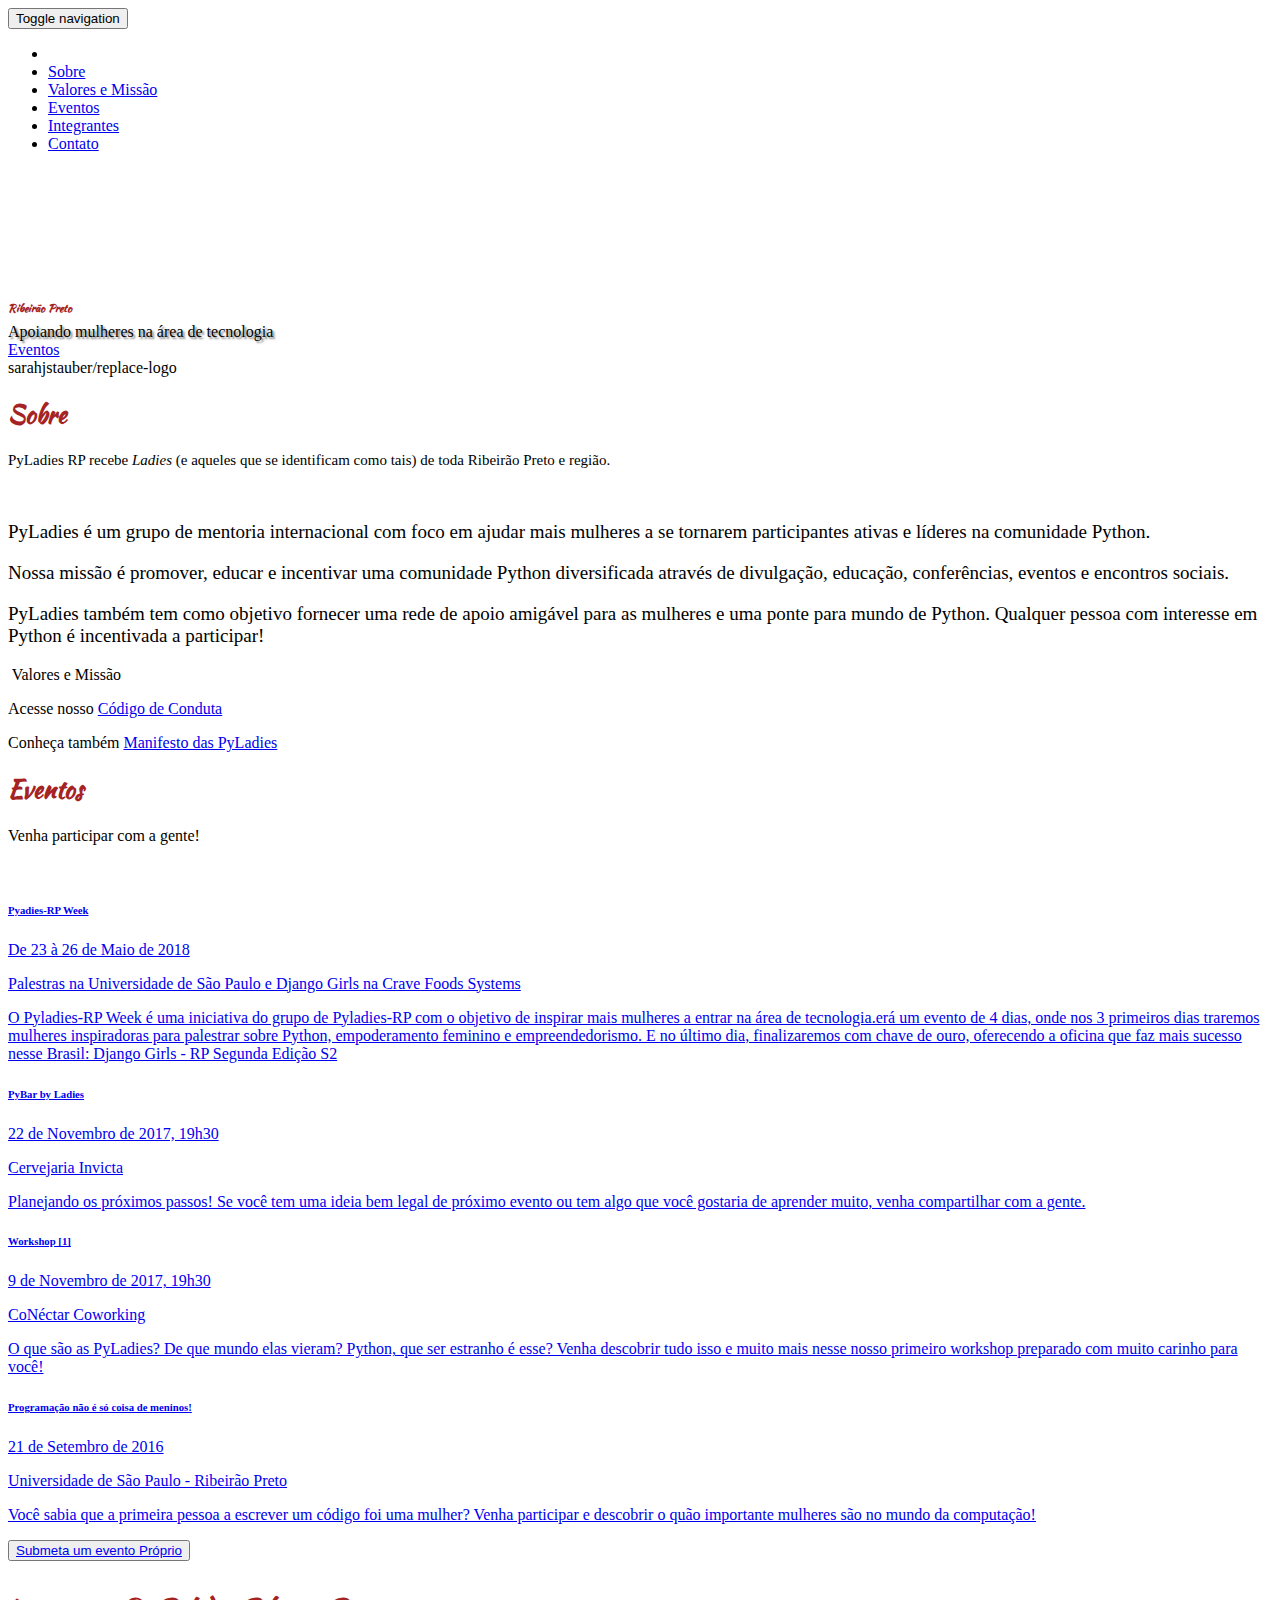
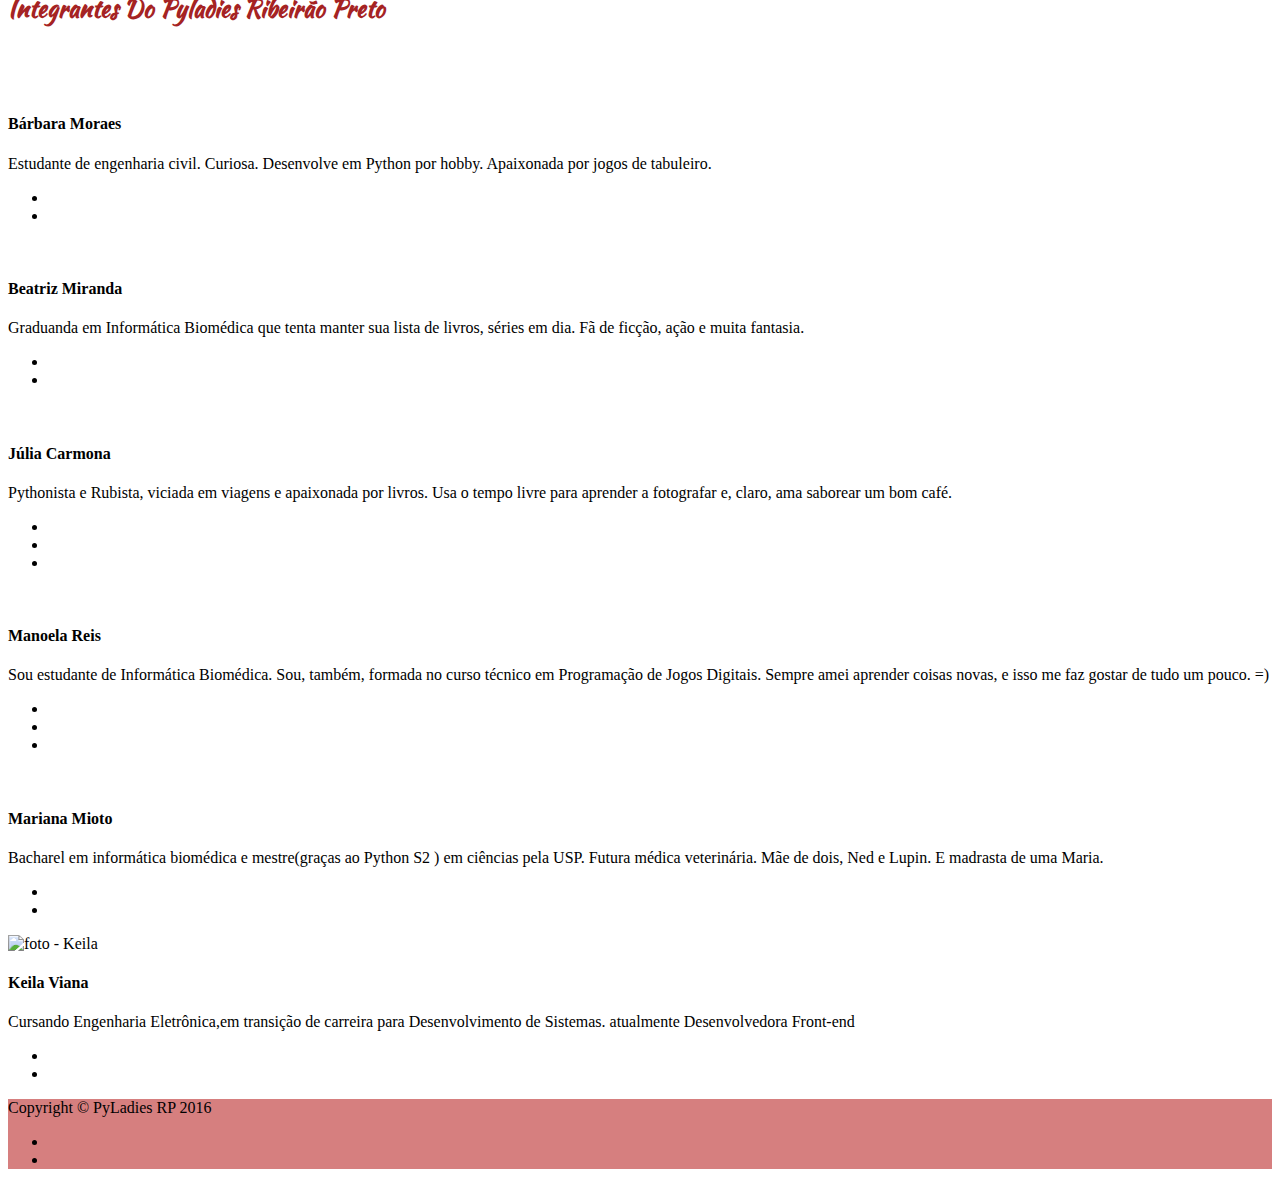
==== index.html @ f5e9d770 "new button to forms" ====
<!DOCTYPE html>
<html lang="en">

<head>

    <meta charset="utf-8">
    <meta http-equiv="X-UA-Compatible" content="IE=edge">
    <meta name="viewport" content="width=device-width, initial-scale=1">
    <meta name="description" content="Ramo local do PyLadies cujo objetivo é propagar em Ribeirão Preto e região os ideais das PyLadies e da comunidade Python.">
    <meta name="author" content="PyLadies RP">

    <title> PyLadies RP</title>
    <link rel="shortcut icon" type="image/png" href="img/pyladies-rec.png" />

    <!-- Bootstrap Core CSS -->
    <link href="css/bootstrap.min.css" rel="stylesheet">

    <!-- Custom CSS -->
    <link href="css/agency.css" rel="stylesheet">
    <link href="css/custom.css" rel="stylesheet">

    <!-- Custom Fonts -->
    <link href="font-awesome/css/font-awesome.min.css" rel="stylesheet" type="text/css">
    <link href="https://fonts.googleapis.com/css?family=Montserrat:400,700" rel="stylesheet" type="text/css">
    <link href='https://fonts.googleapis.com/css?family=Kaushan+Script' rel='stylesheet' type='text/css'>
    <link href='https://fonts.googleapis.com/css?family=Droid+Serif:400,700,400italic,700italic' rel='stylesheet' type='text/css'>
    <link href='https://fonts.googleapis.com/css?family=Roboto+Slab:400,100,300,700' rel='stylesheet' type='text/css'>

    <!-- HTML5 Shim and Respond.js IE8 support of HTML5 elements and media queries -->
    <!-- WARNING: Respond.js doesn't work if you view the page via file:// -->
    <!--[if lt IE 9]>
        <script src="https://oss.maxcdn.com/libs/html5shiv/3.7.0/html5shiv.js"></script>
        <script src="https://oss.maxcdn.com/libs/respond.js/1.4.2/respond.min.js"></script>
    <![endif]-->

</head>

<body id="page-top" class="index">

    <!-- Navigation -->
    <nav class="navbar navbar-default navbar-fixed-top">
        <div class="container">
            <!-- Brand and toggle get grouped for better mobile display -->
            <div class="navbar-header page-scroll">
                <button type="button" class="navbar-toggle" data-toggle="collapse" data-target="#bs-example-navbar-collapse-1">
                    <span class="sr-only">Toggle navigation</span>
                    <span class="icon-bar"></span>
                    <span class="icon-bar"></span>
                    <span class="icon-bar"></span>
                </button>
                <a class="navbar-brand page-scroll" style="color: #fff;" href="#page-top"></a>
            </div>

            <!-- Collect the nav links, forms, and other content for toggling -->
            <div class="collapse navbar-collapse" id="bs-example-navbar-collapse-1">
                <ul class="nav navbar-nav navbar-right">
                    <li class="hidden">
                        <a href="#page-top"></a>
                    </li>
                    <li>
                        <a class="page-scroll" href="#pyladies">Sobre</a>
                    </li>
                    <li>
                      <a class="page-scroll" href="#valores">Valores e Missão</a>
                  </li>
                    <li>
                        <a class="page-scroll" href="#events">Eventos</a>
                    </li>
                    <li>
                      <a class="page-scroll" href="./integrantes.html">Integrantes</a>
                    </li>
                    <li>
                        <a class="page-scroll" href="#contact">Contato</a>
                    </li>
                </ul>
            </div>
            <!-- /.navbar-collapse -->
        </div>
        <!-- /.container-fluid -->
    </nav>

    <!-- Header -->
    <header>
        <div class="container">
            <div class="intro-text" style="padding-top: 100px;">
                <div class="intro-heading" style= "font-family: 'Kaushan Script','Helvetica Neue',Helvetica,Arial,cursive; text-transform: capitalize; color: #A52323; ">
                    <img class="img-responsive" src="img/pyladies.png" alt="" style="width:60%; margin: auto;">
                    <h1 style= "font-family: 'Kaushan Script','Helvetica Neue',Helvetica,Arial, cursive; text-transform: capitalize; color: #A52323; font-size: 0.7em">Ribeirão Preto</h1>
                </div>
                <div class="intro-lead-in" style="text-shadow: 2px 2px 2px #777;">
                  Apoiando mulheres na área de tecnologia
                </div>
                <a href="#events" class="page-scroll btn btn-xl">Eventos</a>
            </div>
        </div>
    </header>


    <!-- About Section-->
    <section id="valores" >
      <div class="container" >
        <div class="row">
          <div class="col-lg-5 col-sm-6">

            sarahjstauber/replace-logo
            <div class="clearfix"></div>
            <h2 class="section-heading" style= "font-family: 'Kaushan Script','Helvetica Neue',Helvetica,Arial,cursive; text-transform: capitalize; color: #A52323; ">Sobre</h2>
            <p class="lead" style="font-size: 15px">PyLadies RP recebe <i>Ladies</i> (e aqueles que se identificam como tais) de toda Ribeirão Preto e região. </p>
            <br>
            <p class="lead" style="font-size: 19px">PyLadies é um grupo de mentoria internacional com foco em ajudar mais mulheres a se tornarem participantes ativas e líderes na comunidade Python.</p>
            <p class="lead" style="font-size: 19px">Nossa missão é promover, educar e incentivar uma comunidade Python diversificada através de divulgação, educação, conferências, eventos e encontros sociais.</p>
             <p class="lead" style="font-size: 19px">PyLadies também tem como objetivo fornecer uma rede de apoio amigável para as mulheres e uma ponte para mundo de Python. Qualquer pessoa com interesse em Python é incentivada a participar!</p>
          </div>
          <div class="col-lg-5 col-lg-offset-2 col-sm-6">
            <img class="img-responsive" src="img/logo_pyladies_recife.svg" alt="">
             <h class="valores">Valores e Missão</h1>

              <p class="valor">Acesse nosso <a href="https://github.com/pyladies-brazil/codigo-de-conduta">Código de Conduta</a></p>
              <p class="valor">Conheça também <a href="https://github.com/pyladies-brazil/manifesto">Manifesto das PyLadies</a></p>

          </div>

        </div>
     </section>

    <section id="events" class="bg-light-gray">
      <div class="container">
        <div class="row">
          <div class="col-lg-12 text-center">
            <div class="clearfix"></div>
            <h2 class="section-heading" style= "font-family: 'Kaushan Script','Helvetica Neue',Helvetica,Arial,cursive; text-transform: capitalize; color: #A52323; ">Eventos</h2>
            <p class="lead">Venha participar com a gente!</p>
            <br>
          </div>

          <div class="row event-row">
            <div class="col-md-4 col-sm-6 events-item">
              <a href="#" target="blank" class="events-link">
                <div class="events-caption">
                  <i class="fa fa-calendar fa-3x"></i>
                  <h6> Pyadies-RP Week</h6>
                  <p class="text-muted">De 23 à 26 de Maio de 2018</p>
                  <p class="text-muted"> Palestras na Universidade de São Paulo e Django Girls na Crave Foods Systems</p>
                  <div class="event-info">
                    <p>O Pyladies-RP Week é uma iniciativa do grupo de Pyladies-RP com o objetivo de inspirar mais mulheres a entrar na área de tecnologia.erá um evento de 4 dias, onde nos 3 primeiros dias traremos mulheres inspiradoras  para palestrar sobre Python, empoderamento feminino e empreendedorismo.  E no último dia, finalizaremos com chave de ouro, oferecendo a oficina que faz mais sucesso nesse Brasil: Django Girls - RP Segunda Edição S2 </p>
                  </div>
                </div>
              </a>
            </div>

            <div class="col-md-4 col-sm-6 events-item">
              <a href="#" target="blank" class="events-link">
                <div class="events-caption">
                  <i class="fa fa-calendar fa-3x"></i>
                  <h6>PyBar by Ladies</h6>
                  <p class="text-muted">22 de Novembro de 2017, 19h30</p>
                  <p class="text-muted"> Cervejaria Invicta </p>
                  <div class="event-info">
                    <p>Planejando os próximos passos! Se você tem uma ideia bem legal de próximo evento ou tem algo que você gostaria de aprender muito, venha compartilhar com a gente.</p>
                  </div>
                </div>
              </a>
            </div>

            <div class="col-md-4 col-sm-6 events-item">
              <a href="http://tinyurl.com/ybsr45dn" target="blank" class="events-link">
                <div class="events-caption">
                  <i class="fa fa-calendar fa-3x"></i>
                  <h6>Workshop [1]</h6>
                  <p class="text-muted">9 de Novembro de 2017, 19h30</p>
                  <p class="text-muted"> CoNéctar Coworking </p>
                  <div class="event-info">
                    <p>O que são as PyLadies? De que mundo elas vieram? Python, que ser estranho é esse? Venha descobrir tudo isso e muito mais nesse nosso primeiro workshop preparado com muito carinho para você!</p>
                  </div>
                </div>
              </a>
            </div>

            <div class="col-md-4 col-sm-6 events-item">
              <a href="http://tinyurl.com/ya74g5hk" target="blank" class="events-link">
                <div class="events-caption">
                  <i class="fa fa-calendar fa-3x"></i>
                  <h6>Programação não é só coisa de meninos!</h6>
                  <p class="text-muted">21 de Setembro de 2016</p>
                  <p class="text-muted"> Universidade de São Paulo - Ribeirão Preto</p>
                  <div class="event-info">
                    <p>Você sabia que a primeira pessoa a escrever um código foi uma mulher? Venha participar e descobrir o quão importante mulheres são no mundo da computação!</p>
                  </div>
                </div>
              </a>
            </div>

          </div>
		<div class="div-btn-event">
		    <button type="button" class="btn btn-primary">
		      <a href="https://docs.google.com/forms/d/e/1FAIpQLSeFPQAybTSy5sIGczZ5tK-2ySrscvWfpq01U3dol4wFy3nIEw/viewform" target="_blank">Submeta um evento Próprio</a>
		    </button>
          	</div>
      </div>
    </section>

  <!-- Members Section -->
    <section id="whoweare">
      <div class="container" style="padding-top: 10px;" >
        <div class="row">
          <div class="col-lg-12 text-center" style="padding-bottom: 30px;">
            <h2 class="section-heading" style= "font-family: 'Kaushan Script','Helvetica Neue',Helvetica,Arial,cursive; text-transform: capitalize; color: #A52323;">Integrantes do Pyladies Ribeirão Preto</h2>
          </div>
        </div>
        <div class="row text-center">
          <div class="col-md-4">
            <span class="fa-stack fa-4x">
              <div class="timeline-image">
                <img class="img-circle img-responsive" src="img/about/barbara.png" alt="">
              </div>
            </span>
            <h4 class="service-heading">Bárbara Moraes</h4>
            <p class="text-muted">Estudante de engenharia civil. Curiosa. Desenvolve em Python por hobby. Apaixonada por jogos de tabuleiro.</p>
            <ul class="list-inline social-buttons">
              <li>
                <a href="" target="_blank">
                  <i class="fa fa-github" aria-hidden="true"></i>
                </a>
              </li>
              <li>
                <a href="" target="_blank">
                  <i class="fa fa-twitter" aria-hidden="true"></i>
                </a>
              </li>
            </ul>
          </div>
		  <div class="col-md-4">
            <span class="fa-stack fa-4x">
              <div class="timeline-image">
                <img class="img-circle img-responsive" src="img/about/beatriz.png" alt="">
              </div>
            </span>
            <h4 class="service-heading">Beatriz Miranda</h4>
            <p class="text-muted">Graduanda em Informática Biomédica que tenta manter sua lista de livros, séries  em dia. Fã de ficção, ação e muita fantasia.</p>
            <ul class="list-inline social-buttons">
              <li>
                <a href="https://github.com/BeaMtrix" target="_blank">
                  <i class="fa fa-github" aria-hidden="true"></i>
                </a>
              </li>
              <li>
                <a href="https://twitter.com/BeMtriz" target="_blank">
                  <i class="fa fa-twitter" aria-hidden="true"></i>
                </a>
              </li>
            </ul>
          </div>
          <div class="col-md-4">
            <span class="fa-stack fa-4x">
              <div class="timeline-image">
                <img class="img-circle img-responsive" src="img/about/julia.png" alt="">
              </div>
            </span>
            <h4 class="service-heading">Júlia Carmona</h4>
            <p class="text-muted">Pythonista e Rubista, viciada em viagens e apaixonada por livros. Usa o tempo livre para aprender a fotografar e, claro, ama saborear um bom café.</p>
            <ul class="list-inline social-buttons">
              <li>
                <a href="https://github.com/juhhcarmona" target="_blank">
                  <i class="fa fa-github" aria-hidden="true"></i>
                </a>
              </li>
              <li>
                <a href="https://twitter.com/juhcarmona" target="_blank">
                  <i class="fa fa-twitter" aria-hidden="true"></i>
                </a>
              </li>
              <li>
                <a href="https://br.linkedin.com/in/júlia-carmona-almeida-chaves-399952a9/pt" target="_blank">
                  <i class="fa fa-linkedin" aria-hidden="true"></i>
                </a>
              </li>
            </ul>
          </div>
          <div class="col-md-4">
            <span class="fa-stack fa-4x">
              <div class="timeline-image">
                <img class="img-circle img-responsive" src="img/about/manoela.png" alt="">
              </div>
            </span>
            <h4 class="service-heading">Manoela Reis</h4>
            <p class="text-muted">Sou estudante de Informática Biomédica. Sou, também, formada no curso técnico em Programação de Jogos Digitais. Sempre amei aprender coisas novas, e isso me faz gostar de tudo um pouco. =)</p>
            <ul class="list-inline social-buttons">
              <li>
                <a href="" target="_blank">
                  <i class="fa fa-github" aria-hidden="true"></i>
                </a>
              </li>
              <li>
                <a href="" target="_blank">
                  <i class="fa fa-twitter" aria-hidden="true"></i>
                </a>
              </li>
              <li>
                <a href="" target="_blank">
                  <i class="fa fa-linkedin" aria-hidden="true"></i>
                </a>
              </li>
            </ul>

          </div>
          <div class="col-md-4">
            <span class="fa-stack fa-4x">
              <div class="timeline-image">
                <img class="img-circle img-responsive" src="img/about/mariana.png" alt="">
              </div>
            </span>
            <h4 class="service-heading">Mariana Mioto</h4>
            <p class="text-muted">Bacharel em informática biomédica e mestre(graças ao Python S2 ) em ciências pela USP. Futura médica veterinária. Mãe de dois, Ned e Lupin. E madrasta de uma Maria.</p>
            <ul class="list-inline social-buttons">
              <li>
                <a href="https://github.com/marianamioto" target="_blank">
                  <i class="fa fa-github" aria-hidden="true"></i>
                </a>
              </li>
              <li>
                <a href="https://twitter.com/mari_mioto" target="_blank">
                  <i class="fa fa-twitter" aria-hidden="true"></i>
                </a>
              </li>
            </ul>
          </div>

          <div class="col-md-4">
            <span class="fa-stack fa-4x">
              <div class="timeline-image">
                <img class="img-circle img-responsive" src="img/about/keila.jpg" alt="foto - Keila">
              </div>
            </span>
            <h4 class="service-heading">Keila Viana</h4>
            <p class="text-muted">Cursando Engenharia Eletrônica,em transição de carreira para Desenvolvimento de Sistemas. atualmente Desenvolvedora Front-end</p>
            <ul class="list-inline social-buttons">
              <li>
                <a href="https://github.com/keilaviana" target="_blank">
                  <i class="fa fa-github" aria-hidden="true"></i>
                </a>
              </li>
              <li>
                <a href="" target="_blank">
                  <i class="fa fa-twitter" aria-hidden="true"></i>
                </a>
              </li>
            </ul>
          </div>
        </div>
      </div>
    </section>


    <footer style="background-color:#d67f7f;">
        <div class="container">
            <div class="row">
                <div class="col-md-4">
                    <span class="copyright">Copyright &copy; PyLadies RP 2016</span>
                </div>
                <div class="col-md-4">
                    <ul class="list-inline social-buttons">

                        <li><a href="https://www.facebook.com/pyladiesrp/" target="_blank"><i class="fa fa-facebook"></i></a>
                        </li>
                        <!-- <li><a href="#"><i class="fa fa-linkedin" target="_blank"></i></a> -->
                        <!-- </li> -->
                        <li><a href="https://github.com/pyladies-rp/" target="_blank"><i class="fa fa-github-square"></i></a>
                        </li>
                    </ul>
                </div>
               <!--  <div class="col-md-4">
                    <ul class="list-inline quicklinks">
                        <li><a href="#">Privacy Policy</a>
                        </li>
                        <li><a href="#">Terms of Use</a>
                        </li>
                        <li><a href="#services">Sing Up</a>
                        </li>
                        <li><a href="#services">Log In</a>
                        </li>
                    </ul>
                </div> -->
            </div>
        </div>
    </footer>




    <!-- jQuery -->
    <script src="js/jquery.js"></script>

    <!-- Bootstrap Core JavaScript -->
    <script src="js/bootstrap.min.js"></script>

    <!-- Plugin JavaScript -->
    <script src="http://cdnjs.cloudflare.com/ajax/libs/jquery-easing/1.3/jquery.easing.min.js"></script>
    <script src="js/classie.js"></script>
    <script src="js/cbpAnimatedHeader.js"></script>

    <!-- Contact Form JavaScript -->
    <script src="js/jqBootstrapValidation.js"></script>
    <script src="js/contact_me.js"></script>

    <!-- Custom Theme JavaScript -->
    <script src="js/agency.js"></script>

</body>

</html>
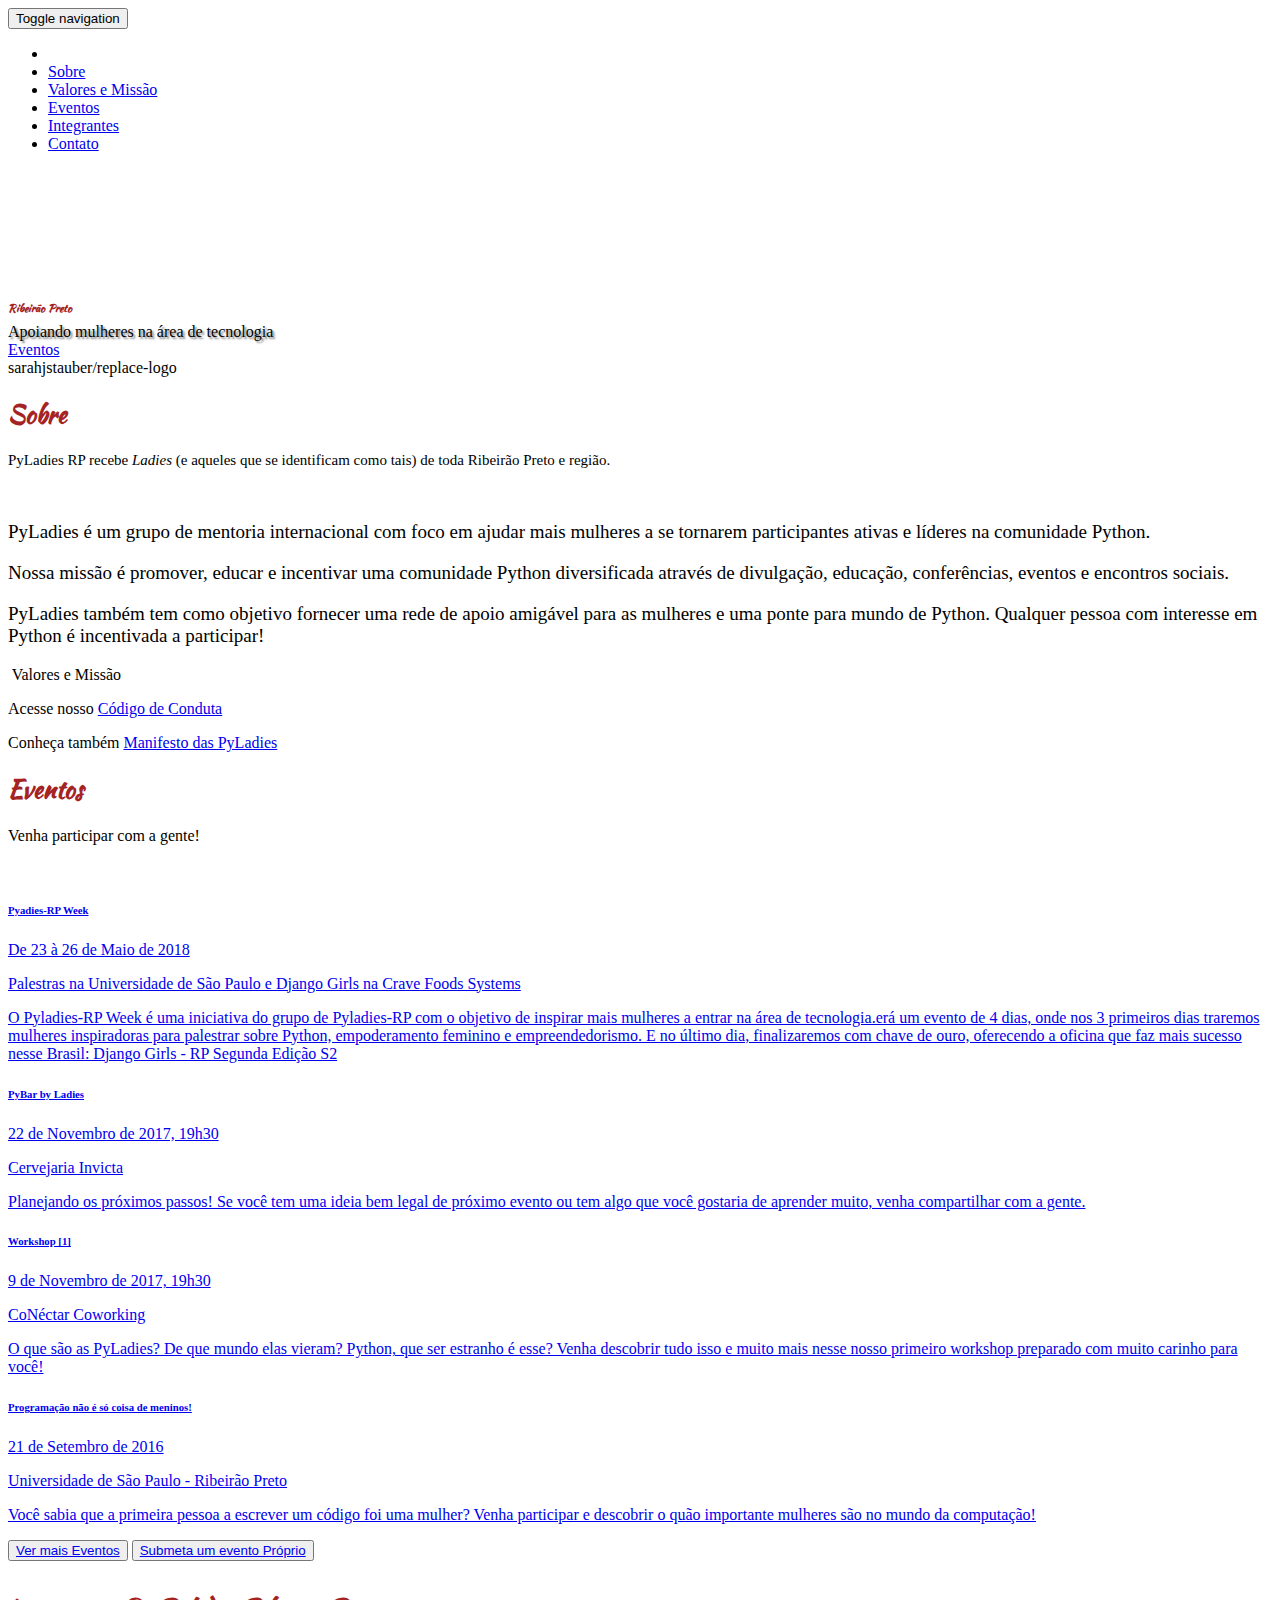
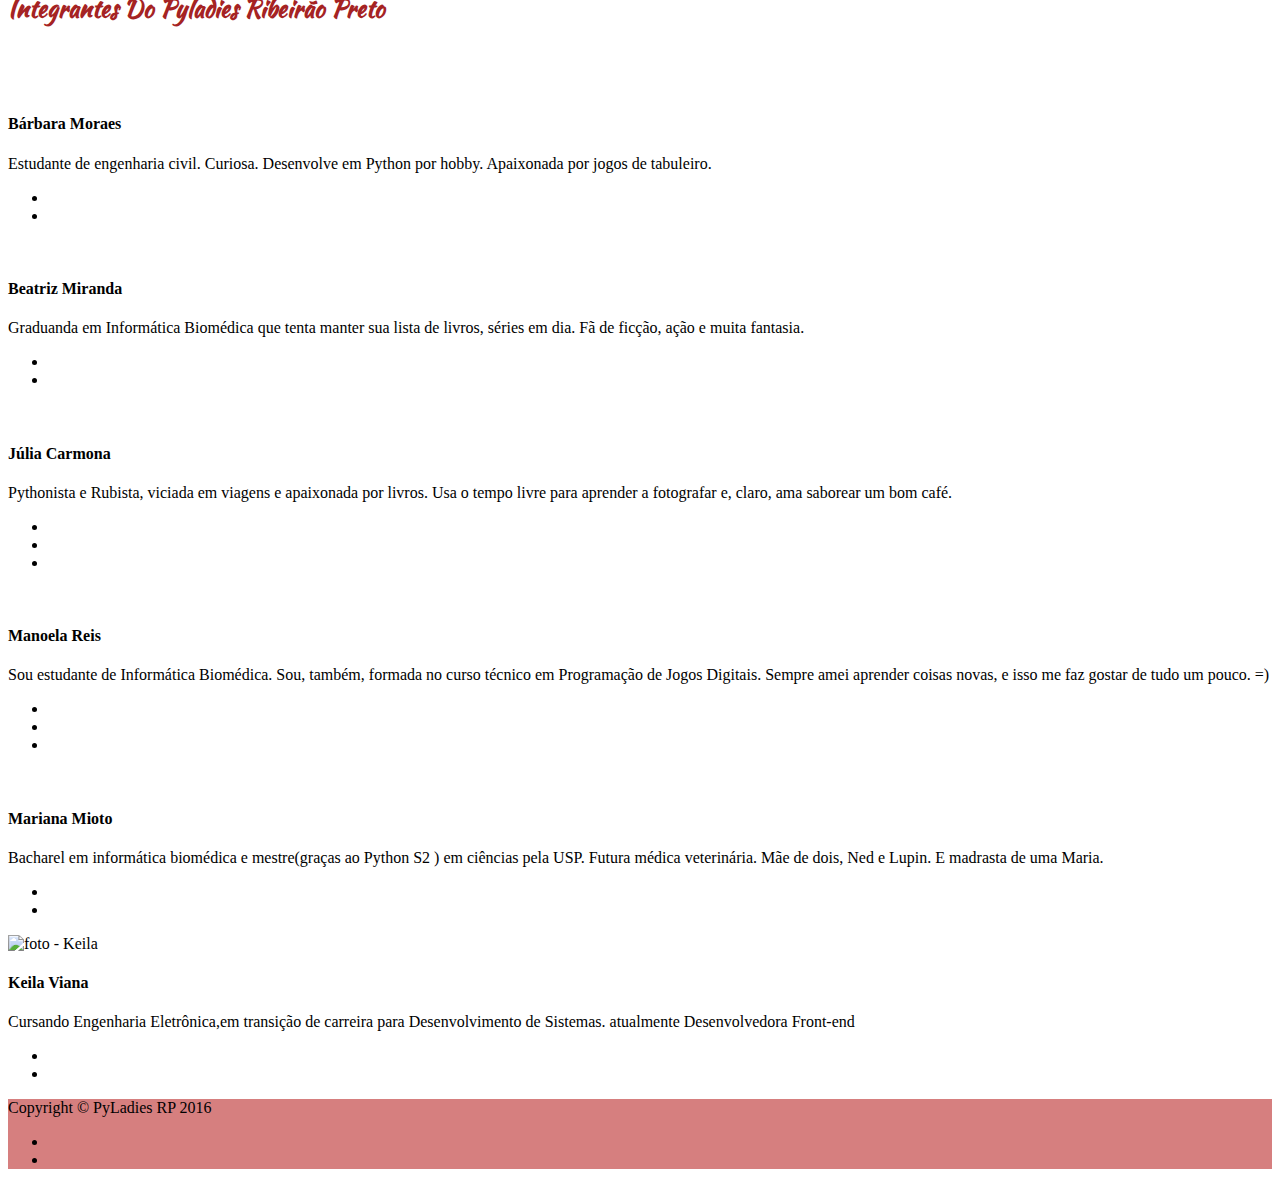
==== commit c2450bfd: "added button "ver mais eventos"" ====
--- a/index.html
+++ b/index.html
@@ -192,9 +192,12 @@
 
           </div>
 		<div class="div-btn-event">
-		    <button type="button" class="btn btn-primary">
-		      <a href="https://docs.google.com/forms/d/e/1FAIpQLSeFPQAybTSy5sIGczZ5tK-2ySrscvWfpq01U3dol4wFy3nIEw/viewform" target="_blank">Submeta um evento Próprio</a>
-		    </button>
+			<button type="button" class="btn btn-primary">
+              			<a href="eventos.html" target="_blank">Ver mais Eventos</a>
+            		</button>
+		    	<button type="button" class="btn btn-primary">
+		      		<a href="https://docs.google.com/forms/d/e/1FAIpQLSeFPQAybTSy5sIGczZ5tK-2ySrscvWfpq01U3dol4wFy3nIEw/viewform" target="_blank">Submeta um evento Próprio</a>
+		    	</button>
           	</div>
       </div>
     </section>
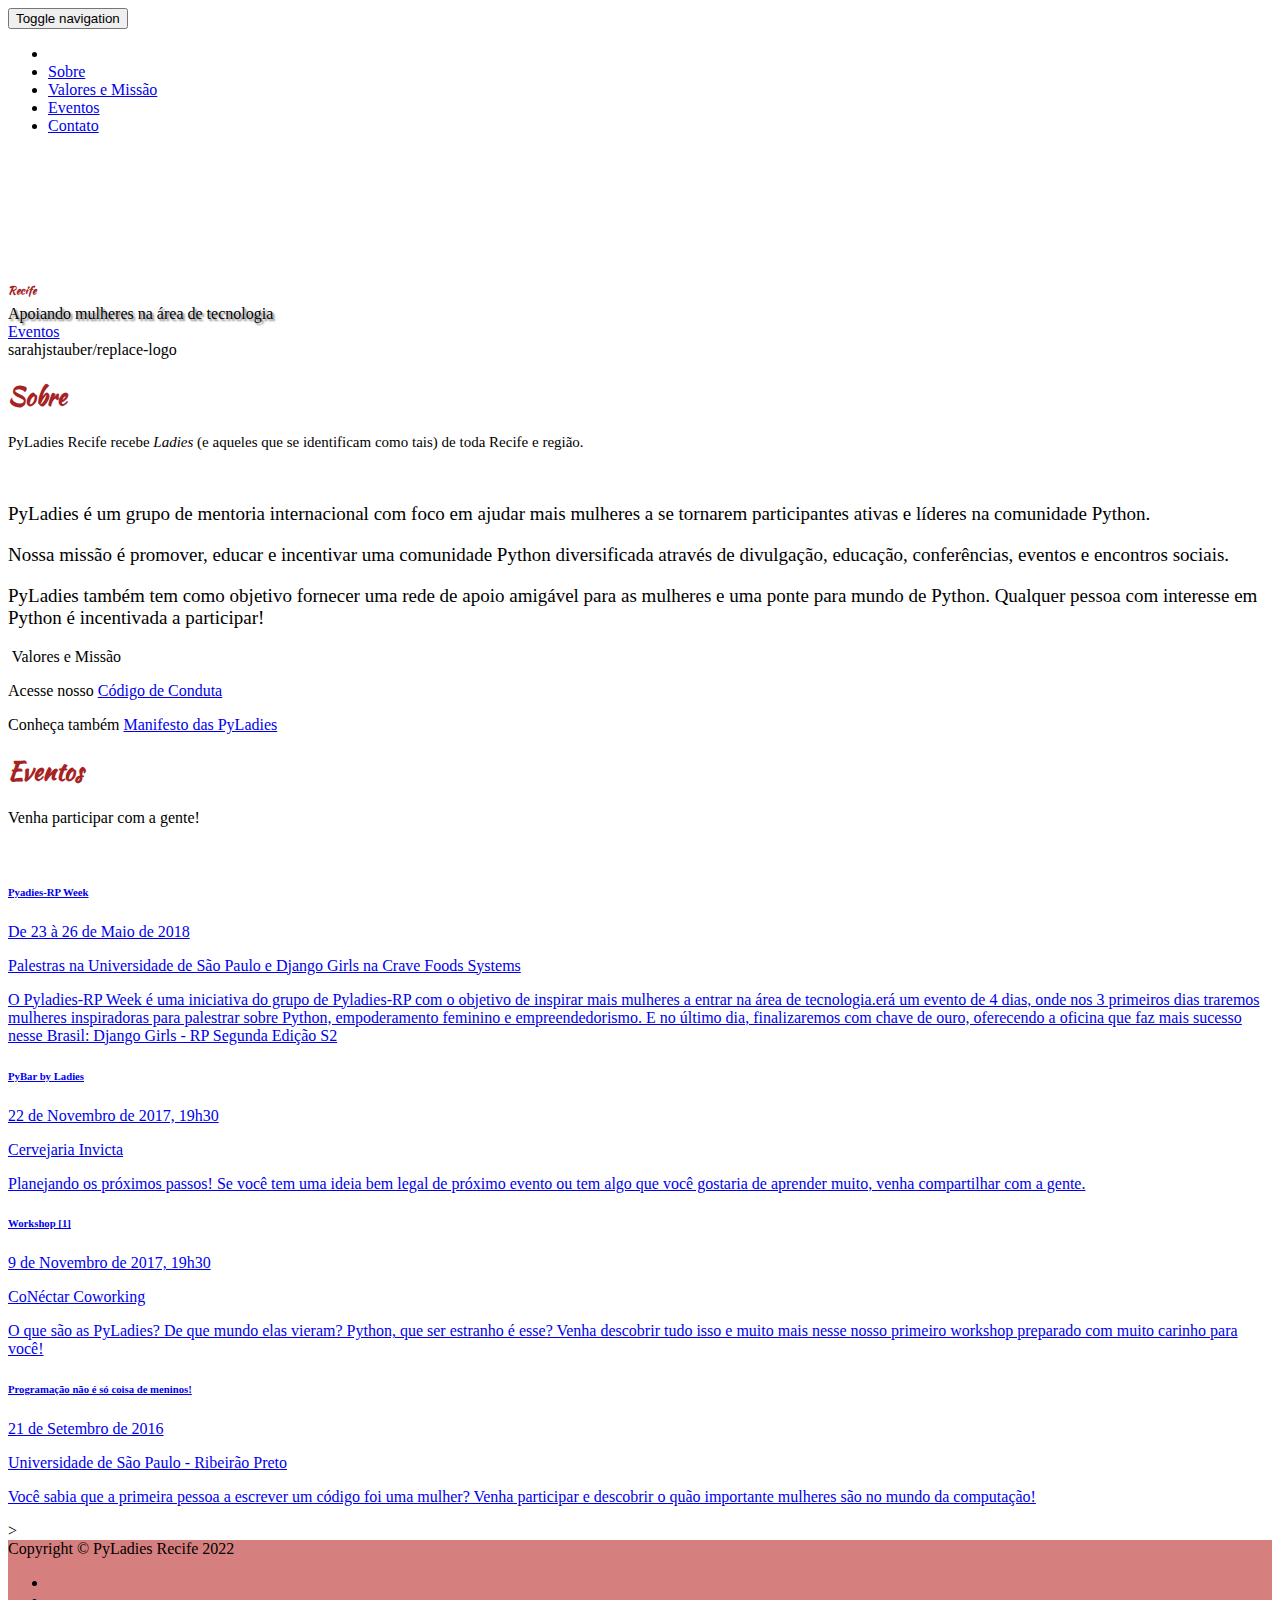
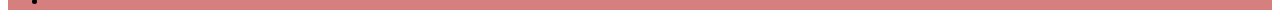
==== commit 300770f4: "Merge pull request #56 from dinizluiza/diniz" ====
--- a/index.html
+++ b/index.html
@@ -6,10 +6,10 @@
     <meta charset="utf-8">
     <meta http-equiv="X-UA-Compatible" content="IE=edge">
     <meta name="viewport" content="width=device-width, initial-scale=1">
-    <meta name="description" content="Ramo local do PyLadies cujo objetivo é propagar em Ribeirão Preto e região os ideais das PyLadies e da comunidade Python.">
-    <meta name="author" content="PyLadies RP">
-
-    <title> PyLadies RP</title>
+    <meta name="description" content="Ramo local do PyLadies cujo objetivo é propagar em Recife e região os ideais das PyLadies e da comunidade Python.">
+    <meta name="author" content="PyLadies Recife">
+
+    <title> PyLadies Recife</title>
     <link rel="shortcut icon" type="image/png" href="img/pyladies-rec.png" />
 
     <!-- Bootstrap Core CSS -->
@@ -25,7 +25,10 @@
     <link href='https://fonts.googleapis.com/css?family=Kaushan+Script' rel='stylesheet' type='text/css'>
     <link href='https://fonts.googleapis.com/css?family=Droid+Serif:400,700,400italic,700italic' rel='stylesheet' type='text/css'>
     <link href='https://fonts.googleapis.com/css?family=Roboto+Slab:400,100,300,700' rel='stylesheet' type='text/css'>
-
+    <link rel="preconnect" href="https://fonts.googleapis.com">
+    <link rel="preconnect" href="https://fonts.gstatic.com" crossorigin>
+    <link href="https://fonts.googleapis.com/css2?family=Roboto:wght@100;400&display=swap" rel="stylesheet">
+    
     <!-- HTML5 Shim and Respond.js IE8 support of HTML5 elements and media queries -->
     <!-- WARNING: Respond.js doesn't work if you view the page via file:// -->
     <!--[if lt IE 9]>
@@ -67,9 +70,6 @@
                         <a class="page-scroll" href="#events">Eventos</a>
                     </li>
                     <li>
-                      <a class="page-scroll" href="./integrantes.html">Integrantes</a>
-                    </li>
-                    <li>
                         <a class="page-scroll" href="#contact">Contato</a>
                     </li>
                 </ul>
@@ -85,7 +85,7 @@
             <div class="intro-text" style="padding-top: 100px;">
                 <div class="intro-heading" style= "font-family: 'Kaushan Script','Helvetica Neue',Helvetica,Arial,cursive; text-transform: capitalize; color: #A52323; ">
                     <img class="img-responsive" src="img/pyladies.png" alt="" style="width:60%; margin: auto;">
-                    <h1 style= "font-family: 'Kaushan Script','Helvetica Neue',Helvetica,Arial, cursive; text-transform: capitalize; color: #A52323; font-size: 0.7em">Ribeirão Preto</h1>
+                    <h1 style= "font-family: 'Kaushan Script','Helvetica Neue',Helvetica,Arial, cursive; text-transform: capitalize; color: #A52323; font-size: 0.7em">Recife</h1>
                 </div>
                 <div class="intro-lead-in" style="text-shadow: 2px 2px 2px #777;">
                   Apoiando mulheres na área de tecnologia
@@ -105,11 +105,11 @@
             sarahjstauber/replace-logo
             <div class="clearfix"></div>
             <h2 class="section-heading" style= "font-family: 'Kaushan Script','Helvetica Neue',Helvetica,Arial,cursive; text-transform: capitalize; color: #A52323; ">Sobre</h2>
-            <p class="lead" style="font-size: 15px">PyLadies RP recebe <i>Ladies</i> (e aqueles que se identificam como tais) de toda Ribeirão Preto e região. </p>
+            <p class="lead" style="font-size: 15px">PyLadies Recife recebe <i>Ladies</i> (e aqueles que se identificam como tais) de toda Recife e região. </p>
             <br>
             <p class="lead" style="font-size: 19px">PyLadies é um grupo de mentoria internacional com foco em ajudar mais mulheres a se tornarem participantes ativas e líderes na comunidade Python.</p>
             <p class="lead" style="font-size: 19px">Nossa missão é promover, educar e incentivar uma comunidade Python diversificada através de divulgação, educação, conferências, eventos e encontros sociais.</p>
-             <p class="lead" style="font-size: 19px">PyLadies também tem como objetivo fornecer uma rede de apoio amigável para as mulheres e uma ponte para mundo de Python. Qualquer pessoa com interesse em Python é incentivada a participar!</p>
+            <p class="lead" style="font-size: 19px">PyLadies também tem como objetivo fornecer uma rede de apoio amigável para as mulheres e uma ponte para mundo de Python. Qualquer pessoa com interesse em Python é incentivada a participar!</p>
           </div>
           <div class="col-lg-5 col-lg-offset-2 col-sm-6">
             <img class="img-responsive" src="img/logo_pyladies_recife.svg" alt="">
@@ -191,183 +191,24 @@
             </div>
 
           </div>
-		<div class="div-btn-event">
-			<button type="button" class="btn btn-primary">
-              			<a href="eventos.html" target="_blank">Ver mais Eventos</a>
-            		</button>
-		    	<button type="button" class="btn btn-primary">
-		      		<a href="https://docs.google.com/forms/d/e/1FAIpQLSeFPQAybTSy5sIGczZ5tK-2ySrscvWfpq01U3dol4wFy3nIEw/viewform" target="_blank">Submeta um evento Próprio</a>
-		    	</button>
-          	</div>
       </div>
-    </section>
-
-  <!-- Members Section -->
-    <section id="whoweare">
-      <div class="container" style="padding-top: 10px;" >
-        <div class="row">
-          <div class="col-lg-12 text-center" style="padding-bottom: 30px;">
-            <h2 class="section-heading" style= "font-family: 'Kaushan Script','Helvetica Neue',Helvetica,Arial,cursive; text-transform: capitalize; color: #A52323;">Integrantes do Pyladies Ribeirão Preto</h2>
-          </div>
-        </div>
-        <div class="row text-center">
-          <div class="col-md-4">
-            <span class="fa-stack fa-4x">
-              <div class="timeline-image">
-                <img class="img-circle img-responsive" src="img/about/barbara.png" alt="">
-              </div>
-            </span>
-            <h4 class="service-heading">Bárbara Moraes</h4>
-            <p class="text-muted">Estudante de engenharia civil. Curiosa. Desenvolve em Python por hobby. Apaixonada por jogos de tabuleiro.</p>
-            <ul class="list-inline social-buttons">
-              <li>
-                <a href="" target="_blank">
-                  <i class="fa fa-github" aria-hidden="true"></i>
-                </a>
-              </li>
-              <li>
-                <a href="" target="_blank">
-                  <i class="fa fa-twitter" aria-hidden="true"></i>
-                </a>
-              </li>
-            </ul>
-          </div>
-		  <div class="col-md-4">
-            <span class="fa-stack fa-4x">
-              <div class="timeline-image">
-                <img class="img-circle img-responsive" src="img/about/beatriz.png" alt="">
-              </div>
-            </span>
-            <h4 class="service-heading">Beatriz Miranda</h4>
-            <p class="text-muted">Graduanda em Informática Biomédica que tenta manter sua lista de livros, séries  em dia. Fã de ficção, ação e muita fantasia.</p>
-            <ul class="list-inline social-buttons">
-              <li>
-                <a href="https://github.com/BeaMtrix" target="_blank">
-                  <i class="fa fa-github" aria-hidden="true"></i>
-                </a>
-              </li>
-              <li>
-                <a href="https://twitter.com/BeMtriz" target="_blank">
-                  <i class="fa fa-twitter" aria-hidden="true"></i>
-                </a>
-              </li>
-            </ul>
-          </div>
-          <div class="col-md-4">
-            <span class="fa-stack fa-4x">
-              <div class="timeline-image">
-                <img class="img-circle img-responsive" src="img/about/julia.png" alt="">
-              </div>
-            </span>
-            <h4 class="service-heading">Júlia Carmona</h4>
-            <p class="text-muted">Pythonista e Rubista, viciada em viagens e apaixonada por livros. Usa o tempo livre para aprender a fotografar e, claro, ama saborear um bom café.</p>
-            <ul class="list-inline social-buttons">
-              <li>
-                <a href="https://github.com/juhhcarmona" target="_blank">
-                  <i class="fa fa-github" aria-hidden="true"></i>
-                </a>
-              </li>
-              <li>
-                <a href="https://twitter.com/juhcarmona" target="_blank">
-                  <i class="fa fa-twitter" aria-hidden="true"></i>
-                </a>
-              </li>
-              <li>
-                <a href="https://br.linkedin.com/in/júlia-carmona-almeida-chaves-399952a9/pt" target="_blank">
-                  <i class="fa fa-linkedin" aria-hidden="true"></i>
-                </a>
-              </li>
-            </ul>
-          </div>
-          <div class="col-md-4">
-            <span class="fa-stack fa-4x">
-              <div class="timeline-image">
-                <img class="img-circle img-responsive" src="img/about/manoela.png" alt="">
-              </div>
-            </span>
-            <h4 class="service-heading">Manoela Reis</h4>
-            <p class="text-muted">Sou estudante de Informática Biomédica. Sou, também, formada no curso técnico em Programação de Jogos Digitais. Sempre amei aprender coisas novas, e isso me faz gostar de tudo um pouco. =)</p>
-            <ul class="list-inline social-buttons">
-              <li>
-                <a href="" target="_blank">
-                  <i class="fa fa-github" aria-hidden="true"></i>
-                </a>
-              </li>
-              <li>
-                <a href="" target="_blank">
-                  <i class="fa fa-twitter" aria-hidden="true"></i>
-                </a>
-              </li>
-              <li>
-                <a href="" target="_blank">
-                  <i class="fa fa-linkedin" aria-hidden="true"></i>
-                </a>
-              </li>
-            </ul>
-
-          </div>
-          <div class="col-md-4">
-            <span class="fa-stack fa-4x">
-              <div class="timeline-image">
-                <img class="img-circle img-responsive" src="img/about/mariana.png" alt="">
-              </div>
-            </span>
-            <h4 class="service-heading">Mariana Mioto</h4>
-            <p class="text-muted">Bacharel em informática biomédica e mestre(graças ao Python S2 ) em ciências pela USP. Futura médica veterinária. Mãe de dois, Ned e Lupin. E madrasta de uma Maria.</p>
-            <ul class="list-inline social-buttons">
-              <li>
-                <a href="https://github.com/marianamioto" target="_blank">
-                  <i class="fa fa-github" aria-hidden="true"></i>
-                </a>
-              </li>
-              <li>
-                <a href="https://twitter.com/mari_mioto" target="_blank">
-                  <i class="fa fa-twitter" aria-hidden="true"></i>
-                </a>
-              </li>
-            </ul>
-          </div>
-
-          <div class="col-md-4">
-            <span class="fa-stack fa-4x">
-              <div class="timeline-image">
-                <img class="img-circle img-responsive" src="img/about/keila.jpg" alt="foto - Keila">
-              </div>
-            </span>
-            <h4 class="service-heading">Keila Viana</h4>
-            <p class="text-muted">Cursando Engenharia Eletrônica,em transição de carreira para Desenvolvimento de Sistemas. atualmente Desenvolvedora Front-end</p>
-            <ul class="list-inline social-buttons">
-              <li>
-                <a href="https://github.com/keilaviana" target="_blank">
-                  <i class="fa fa-github" aria-hidden="true"></i>
-                </a>
-              </li>
-              <li>
-                <a href="" target="_blank">
-                  <i class="fa fa-twitter" aria-hidden="true"></i>
-                </a>
-              </li>
-            </ul>
-          </div>
-        </div>
-      </div>
-    </section>
-
-
+    </section>>
+
+ 
     <footer style="background-color:#d67f7f;">
         <div class="container">
             <div class="row">
                 <div class="col-md-4">
-                    <span class="copyright">Copyright &copy; PyLadies RP 2016</span>
+                    <span class="copyright">Copyright &copy; PyLadies Recife 2022</span>
                 </div>
                 <div class="col-md-4">
                     <ul class="list-inline social-buttons">
 
-                        <li><a href="https://www.facebook.com/pyladiesrp/" target="_blank"><i class="fa fa-facebook"></i></a>
+                        <li><a href="https://pt-br.facebook.com/pyladiesrecife/" target="_blank"><i class="fa fa-facebook"></i></a>
                         </li>
                         <!-- <li><a href="#"><i class="fa fa-linkedin" target="_blank"></i></a> -->
                         <!-- </li> -->
-                        <li><a href="https://github.com/pyladies-rp/" target="_blank"><i class="fa fa-github-square"></i></a>
+                        <li><a href="https://github.com/pyladiesrecife" target="_blank"><i class="fa fa-github-square"></i></a>
                         </li>
                     </ul>
                 </div>
@@ -387,10 +228,7 @@
         </div>
     </footer>
 
-
-
-
-    <!-- jQuery -->
+   <!-- jQuery -->
     <script src="js/jquery.js"></script>
 
     <!-- Bootstrap Core JavaScript -->
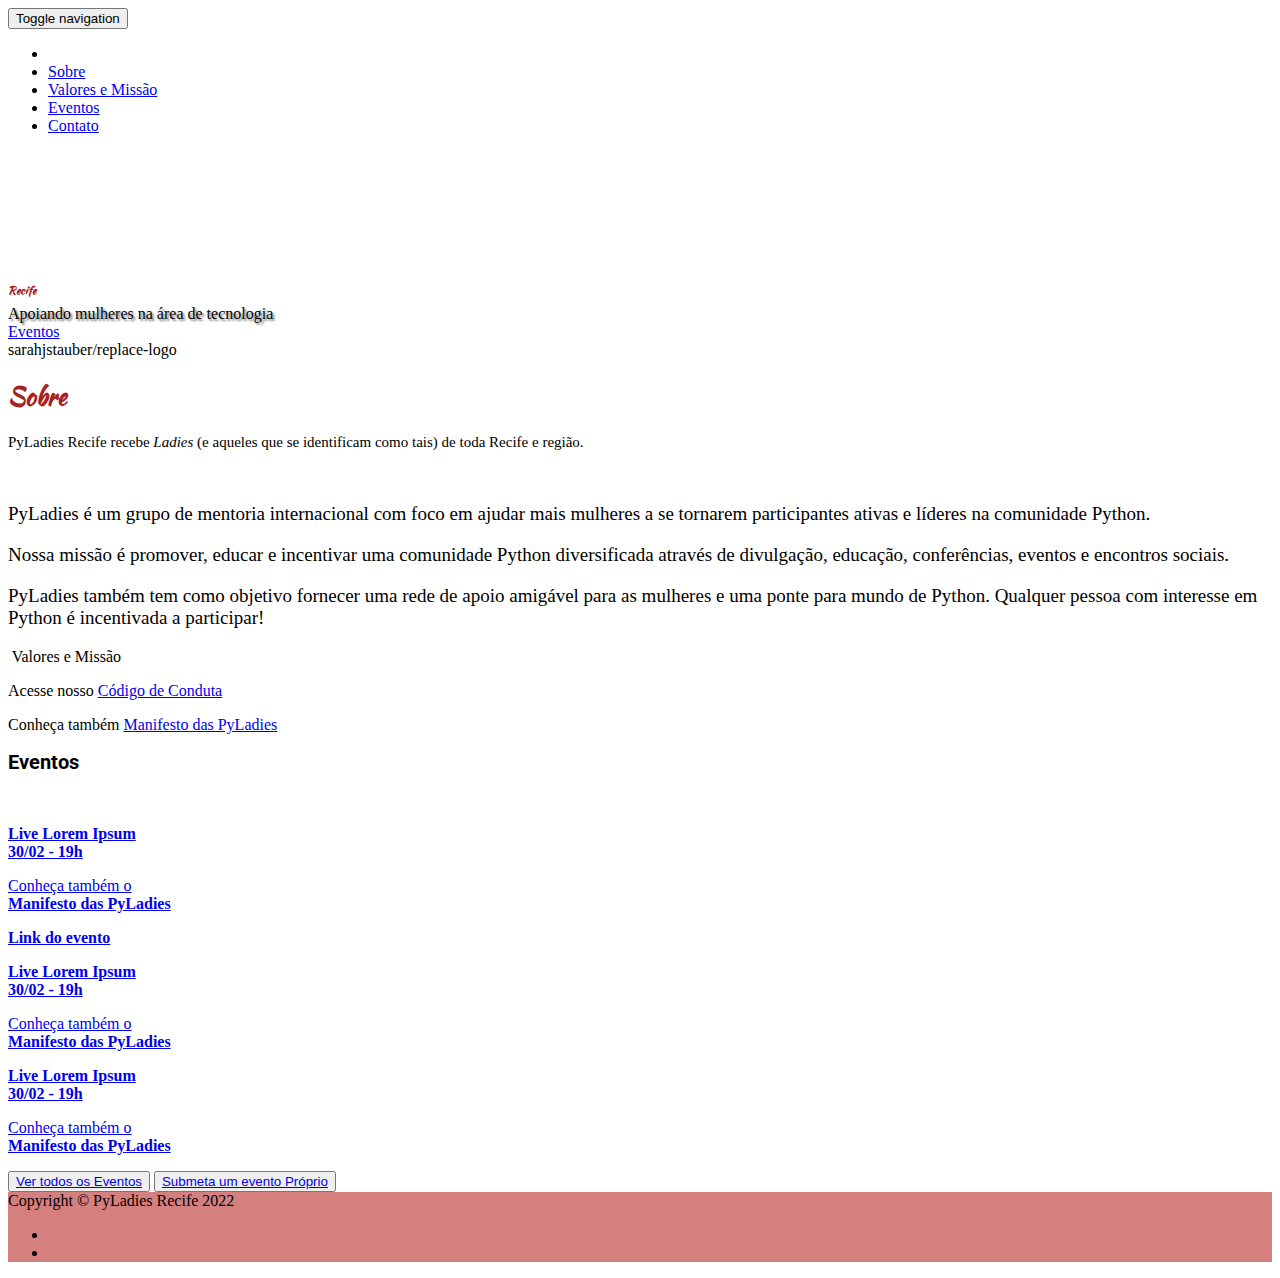
==== commit efbe97ef: "Update index.html" ====
--- a/index.html
+++ b/index.html
@@ -128,8 +128,7 @@
         <div class="row">
           <div class="col-lg-12 text-center">
             <div class="clearfix"></div>
-            <h2 class="section-heading" style= "font-family: 'Kaushan Script','Helvetica Neue',Helvetica,Arial,cursive; text-transform: capitalize; color: #A52323; ">Eventos</h2>
-            <p class="lead">Venha participar com a gente!</p>
+            <h2 class="section-heading" style= "font-family: 'Roboto'; text-transform: capitalize; color: #000000; font-size: 20px; ">Eventos</h2>
             <br>
           </div>
 
@@ -138,12 +137,11 @@
               <a href="#" target="blank" class="events-link">
                 <div class="events-caption">
                   <i class="fa fa-calendar fa-3x"></i>
-                  <h6> Pyadies-RP Week</h6>
-                  <p class="text-muted">De 23 à 26 de Maio de 2018</p>
-                  <p class="text-muted"> Palestras na Universidade de São Paulo e Django Girls na Crave Foods Systems</p>
-                  <div class="event-info">
-                    <p>O Pyladies-RP Week é uma iniciativa do grupo de Pyladies-RP com o objetivo de inspirar mais mulheres a entrar na área de tecnologia.erá um evento de 4 dias, onde nos 3 primeiros dias traremos mulheres inspiradoras  para palestrar sobre Python, empoderamento feminino e empreendedorismo.  E no último dia, finalizaremos com chave de ouro, oferecendo a oficina que faz mais sucesso nesse Brasil: Django Girls - RP Segunda Edição S2 </p>
-                  </div>
+                  <!--<h6> Pyadies-RP Week</h6>-->
+                  <p class="text-muted"><strong>Live Lorem Ipsum<br> 30/02 - 19h</strong></p>
+                  <!--<p class="text-muted"> Palestras na Universidade de São Paulo e Django Girls na Crave Foods Systems</p>-->
+                  <p class="text-description">Conheça também o <strong><br>Manifesto das PyLadies</strong></p>
+                  <p class="text-link"><strong>Link do evento</strong></p>
                 </div>
               </a>
             </div>
@@ -152,12 +150,10 @@
               <a href="#" target="blank" class="events-link">
                 <div class="events-caption">
                   <i class="fa fa-calendar fa-3x"></i>
-                  <h6>PyBar by Ladies</h6>
-                  <p class="text-muted">22 de Novembro de 2017, 19h30</p>
-                  <p class="text-muted"> Cervejaria Invicta </p>
-                  <div class="event-info">
-                    <p>Planejando os próximos passos! Se você tem uma ideia bem legal de próximo evento ou tem algo que você gostaria de aprender muito, venha compartilhar com a gente.</p>
-                  </div>
+                  <!--<h6>PyBar by Ladies</h6>-->
+                  <p class="text-muted"><strong>Live Lorem Ipsum<br> 30/02 - 19h</strong></p>
+                  <p class="text-description">Conheça também o <strong><br>Manifesto das PyLadies</strong></p>
+                  <!--<p class="text-muted"> Cervejaria Invicta </p>-->
                 </div>
               </a>
             </div>
@@ -166,33 +162,24 @@
               <a href="http://tinyurl.com/ybsr45dn" target="blank" class="events-link">
                 <div class="events-caption">
                   <i class="fa fa-calendar fa-3x"></i>
-                  <h6>Workshop [1]</h6>
-                  <p class="text-muted">9 de Novembro de 2017, 19h30</p>
-                  <p class="text-muted"> CoNéctar Coworking </p>
-                  <div class="event-info">
-                    <p>O que são as PyLadies? De que mundo elas vieram? Python, que ser estranho é esse? Venha descobrir tudo isso e muito mais nesse nosso primeiro workshop preparado com muito carinho para você!</p>
-                  </div>
+                  <!--<h6>Workshop [1]</h6>-->
+                  <p class="text-muted"><strong>Live Lorem Ipsum<br> 30/02 - 19h</strong></p>
+                  <p class="text-description">Conheça também o <strong><br>Manifesto das PyLadies</strong></p>
+                  <!--<p class="text-muted"> CoNéctar Coworking </p>-->
                 </div>
               </a>
             </div>
-
-            <div class="col-md-4 col-sm-6 events-item">
-              <a href="http://tinyurl.com/ya74g5hk" target="blank" class="events-link">
-                <div class="events-caption">
-                  <i class="fa fa-calendar fa-3x"></i>
-                  <h6>Programação não é só coisa de meninos!</h6>
-                  <p class="text-muted">21 de Setembro de 2016</p>
-                  <p class="text-muted"> Universidade de São Paulo - Ribeirão Preto</p>
-                  <div class="event-info">
-                    <p>Você sabia que a primeira pessoa a escrever um código foi uma mulher? Venha participar e descobrir o quão importante mulheres são no mundo da computação!</p>
-                  </div>
-                </div>
-              </a>
-            </div>
-
-          </div>
+          </div>
+		<div class="div-btn-event">
+			<button type="button" class="btn btn-primary">
+              			<a href="eventos.html" target="_blank">Ver todos os Eventos</a>
+            		</button>
+		    	<button type="button" class="btn btn-primary">
+		      		<a href="https://docs.google.com/forms/d/e/1FAIpQLSeFPQAybTSy5sIGczZ5tK-2ySrscvWfpq01U3dol4wFy3nIEw/viewform" target="_blank">Submeta um evento Próprio</a>
+		    	</button>
+          	</div>
       </div>
-    </section>>
+    </section>
 
  
     <footer style="background-color:#d67f7f;">
